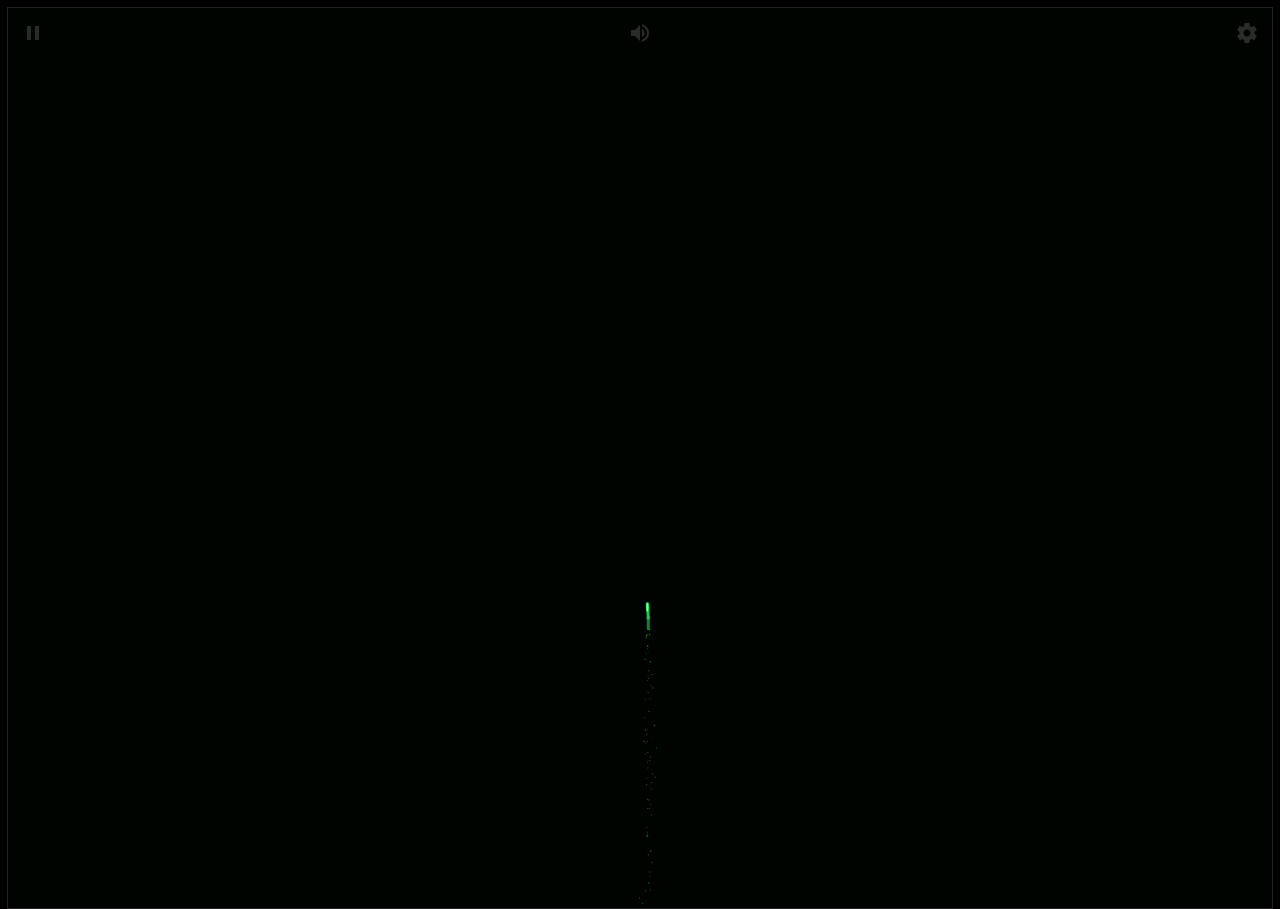
==== index.html @ aaf7ffbc "Add files via upload" ====
<!DOCTYPE html>
<html lang="en">
	<head>
		<meta charset="UTF-8" />
		<title>烟花模拟器</title>
		<meta name="viewport" content="width=device-width, initial-scale=1, user-scalable=no" />
		<meta name="mobile-web-app-capable" content="yes" />
		<meta name="apple-mobile-web-app-capable" content="yes" />
		<meta name="theme-color" content="#000000" />
		<link rel="shortcut icon" type="image/png" href="./images/favicon.png" />
		<link rel="icon" type="image/png" href="./images/favicon.png" />
		<link rel="apple-touch-icon-precomposed" href="./images/favicon.png" />
		<meta name="msapplication-TileColor" content="#000000" />
		<meta name="msapplication-TileImage" content="./images/favicon.png" />
		<link href="./fonts/css.css" rel="stylesheet" />
		<link rel="stylesheet" href="./css/style.css" />
	</head>
	<body>
		<!-- partial:index.partial.html -->
		<!-- SVG Spritesheet -->
		<div style="height: 0; width: 0; position: absolute; visibility: hidden">
			<svg xmlns="http://www.w3.org/2000/svg">
				<symbol id="icon-play" viewBox="0 0 24 24">
					<path d="M8 5v14l11-7z" />
				</symbol>
				<symbol id="icon-pause" viewBox="0 0 24 24">
					<path d="M6 19h4V5H6v14zm8-14v14h4V5h-4z" />
				</symbol>
				<symbol id="icon-close" viewBox="0 0 24 24">
					<path d="M19 6.41L17.59 5 12 10.59 6.41 5 5 6.41 10.59 12 5 17.59 6.41 19 12 13.41 17.59 19 19 17.59 13.41 12z" />
				</symbol>
				<symbol id="icon-settings" viewBox="0 0 24 24">
					<path d="M19.43 12.98c.04-.32.07-.64.07-.98s-.03-.66-.07-.98l2.11-1.65c.19-.15.24-.42.12-.64l-2-3.46c-.12-.22-.39-.3-.61-.22l-2.49 1c-.52-.4-1.08-.73-1.69-.98l-.38-2.65C14.46 2.18 14.25 2 14 2h-4c-.25 0-.46.18-.49.42l-.38 2.65c-.61.25-1.17.59-1.69.98l-2.49-1c-.23-.09-.49 0-.61.22l-2 3.46c-.13.22-.07.49.12.64l2.11 1.65c-.04.32-.07.65-.07.98s.03.66.07.98l-2.11 1.65c-.19.15-.24.42-.12.64l2 3.46c.12.22.39.3.61.22l2.49-1c.52.4 1.08.73 1.69.98l.38 2.65c.03.24.24.42.49.42h4c.25 0 .46-.18.49-.42l.38-2.65c.61-.25 1.17-.59 1.69-.98l2.49 1c.23.09.49 0 .61-.22l2-3.46c.12-.22.07-.49-.12-.64l-2.11-1.65zM12 15.5c-1.93 0-3.5-1.57-3.5-3.5s1.57-3.5 3.5-3.5 3.5 1.57 3.5 3.5-1.57 3.5-3.5 3.5z" />
				</symbol>
				<symbol id="icon-sound-on" viewBox="0 0 24 24">
					<path d="M3 9v6h4l5 5V4L7 9H3zm13.5 3c0-1.77-1.02-3.29-2.5-4.03v8.05c1.48-.73 2.5-2.25 2.5-4.02zM14 3.23v2.06c2.89.86 5 3.54 5 6.71s-2.11 5.85-5 6.71v2.06c4.01-.91 7-4.49 7-8.77s-2.99-7.86-7-8.77z" />
				</symbol>
				<symbol id="icon-sound-off" viewBox="0 0 24 24">
					<path d="M16.5 12c0-1.77-1.02-3.29-2.5-4.03v2.21l2.45 2.45c.03-.2.05-.41.05-.63zm2.5 0c0 .94-.2 1.82-.54 2.64l1.51 1.51C20.63 14.91 21 13.5 21 12c0-4.28-2.99-7.86-7-8.77v2.06c2.89.86 5 3.54 5 6.71zM4.27 3L3 4.27 7.73 9H3v6h4l5 5v-6.73l4.25 4.25c-.67.52-1.42.93-2.25 1.18v2.06c1.38-.31 2.63-.95 3.69-1.81L19.73 21 21 19.73l-9-9L4.27 3zM12 4L9.91 6.09 12 8.18V4z" />
				</symbol>
			</svg>
		</div>
		<!-- App -->
		<div class="container">
			<div class="loading-init">
				<div class="loading-init__header">加载中</div>
				<div class="loading-init__status">正在装配烟花</div>
			</div>
			<div class="stage-container remove">
				<div class="canvas-container">
					<canvas id="trails-canvas"> </canvas>
					<canvas id="main-canvas"> </canvas>
				</div>
				<div class="controls">
					<div class="btn pause-btn">
						<svg fill="white" width="24" height="24">
							<use href="#icon-pause" xlink:href="#icon-pause"></use>
						</svg>
					</div>
					<div class="btn sound-btn">
						<svg fill="white" width="24" height="24">
							<use href="#icon-sound-off" xlink:href="#icon-sound-off"></use>
						</svg>
					</div>
					<div class="btn settings-btn">
						<svg fill="white" width="24" height="24">
							<use href="#icon-settings" xlink:href="#icon-settings"></use>
						</svg>
					</div>
				</div>
				<div class="menu hide">
					<div class="menu__inner-wrap">
						<div class="btn btn--bright close-menu-btn">
							<svg fill="white" width="24" height="24">
								<use href="#icon-close" xlink:href="#icon-close"></use>
							</svg>
						</div>
						<div class="menu__header">设置</div>
						<div class="menu__subheader">若想了解更多信息 请点击任意标签</div>
						<form>
							<div class="form-option form-option--select">
								<label class="shell-type-label"> 烟花类型 </label>
								<select class="shell-type"></select>
							</div>
							<div class="form-option form-option--select">
								<label class="shell-size-label"> 烟花大小 </label>
								<select class="shell-size"></select>
							</div>
							<div class="form-option form-option--select">
								<label class="quality-ui-label"> 画质 </label>
								<select class="quality-ui"></select>
							</div>
							<div class="form-option form-option--select">
								<label class="sky-lighting-label"> 照亮天空 </label>
								<select class="sky-lighting"></select>
							</div>
							<div class="form-option form-option--select">
								<label class="scaleFactor-label"> 缩放 </label>
								<select class="scaleFactor"></select>
							</div>
							<div class="form-option form-option--checkbox">
								<label class="word-shell-label"> 文字烟花 </label>
								<input class="word-shell" type="checkbox" />
							</div>
							<div class="form-option form-option--checkbox">
								<label class="auto-launch-label"> 自动放烟花 </label>
								<input class="auto-launch" type="checkbox" />
							</div>
							<div class="form-option form-option--checkbox form-option--finale-mode">
								<label class="finale-mode-label"> 同时放更多的烟花 </label>
								<input class="finale-mode" type="checkbox" />
							</div>
							<div class="form-option form-option--checkbox">
								<label class="hide-controls-label"> 隐藏控制按钮 </label>
								<input class="hide-controls" type="checkbox" />
							</div>
							<div class="form-option form-option--checkbox form-option--fullscreen">
								<label class="fullscreen-label"> 全屏 </label>
								<input class="fullscreen" type="checkbox" />
							</div>
							<div class="form-option form-option--checkbox">
								<label class="long-exposure-label"> 保留烟花的火花 </label>
								<input class="long-exposure" type="checkbox" />
							</div>
						</form>
						<div class="credits">
							<p class="copyright">
								<script>
									var mydate = new Date();
									document.writeln("Copyright&nbsp;&copy;&nbsp;2021 - " + mydate.getFullYear() + '&nbsp;<a target="_blank" href="https://www.nianbroken.top/">碎念_Nian</a><br />All&nbsp;Rights&nbsp;Reserved');
								</script>
							</p>
						</div>
					</div>
				</div>
			</div>
			<div class="help-modal">
				<div class="help-modal__overlay"></div>
				<div class="help-modal__dialog">
					<div class="help-modal__header"></div>
					<div class="help-modal__body"></div>
					<button type="button" class="help-modal__close-btn">关闭</button>
				</div>
			</div>
		</div>

		<!-- partial -->
		<script src="./js/fscreen.js"></script>
		<script src="./js/Stage.js"></script>
		<script src="./js/MyMath.js"></script>
		<script src="./js/script.js"></script>
	</body>
</html>
---- fonts/css.css ----
/* cyrillic */
@font-face {
	font-family: "Russo One";
	font-style: normal;
	font-weight: 400;
	src: url(./Z9XUDmZRWg6M1LvRYsHOy8mJrrg.woff2) format("woff2");
	unicode-range: U+0301, U+0400-045F, U+0490-0491, U+04B0-04B1, U+2116;
}
/* latin-ext */
@font-face {
	font-family: "Russo One";
	font-style: normal;
	font-weight: 400;
	src: url(./Z9XUDmZRWg6M1LvRYsHOwcmJrrg.woff2) format("woff2");
	unicode-range: U+0100-024F, U+0259, U+1E00-1EFF, U+2020, U+20A0-20AB, U+20AD-20CF, U+2113, U+2C60-2C7F, U+A720-A7FF;
}
/* latin */
@font-face {
	font-family: "Russo One";
	font-style: normal;
	font-weight: 400;
	src: url(./Z9XUDmZRWg6M1LvRYsHOz8mJ.woff2) format("woff2");
	unicode-range: U+0000-00FF, U+0131, U+0152-0153, U+02BB-02BC, U+02C6, U+02DA, U+02DC, U+2000-206F, U+2074, U+20AC, U+2122, U+2191, U+2193, U+2212, U+2215, U+FEFF, U+FFFD;
}

@font-face {
	font-family: "华文琥珀";
	font-style: normal;
	font-weight: 400;
	src: url(./华文琥珀.ttf) format("truetype");
	unicode-range: U+0000-00FF, U+0131, U+0152-0153, U+02BB-02BC, U+02C6, U+02DA, U+02DC, U+2000-206F, U+2074, U+20AC, U+2122, U+2191, U+2193, U+2212, U+2215, U+FEFF, U+FFFD;
}
---- css/style.css ----
/*
此源码是基于 XgpNwb 的二次修改
Github：https://github.com/NianBroken/Firework_Simulator
Gitee：https://gitee.com/nianbroken/Firework_Simulator
*/

/* 自定义滚动条样式 */
::-webkit-scrollbar {
	/* 选择整体滚动条 */
	width: 0px; /* 设置滚动条的宽度 */
}

::-webkit-scrollbar-track {
	/* 选择滚动条背景 */
	background: #f1f1f1; /* 设置滚动条背景颜色 */
}

::-webkit-scrollbar-thumb {
	/* 选择滚动条手柄 */
	background: #888; /* 设置滚动条手柄的颜色 */
}

::-webkit-scrollbar-thumb:hover {
	/* 鼠标悬停时选择滚动条手柄 */
	background: #555; /* 设置鼠标悬停时滚动条手柄的颜色 */
}

* {
	position: relative;
	box-sizing: border-box;
}

html,
body {
	height: 100%;
}

html {
	background-color: #000;
}

body {
	overflow: hidden;
	color: rgba(255, 255, 255, 0.5);
	font-family: "Russo One", arial, sans-serif;
	line-height: 1.25;
	letter-spacing: 0.06em;
}

.hide {
	opacity: 0;
	visibility: hidden;
}

.remove {
	display: none !important;
}

.blur {
	filter: blur(12px);
}

.container {
	height: 100%;
	display: flex;
	justify-content: center;
	align-items: center;
}

.loading-init {
	width: 100%;
	align-self: center;
	text-align: center;
	text-transform: uppercase;
}
.loading-init__header {
	font-size: 2.2em;
}
.loading-init__status {
	margin-top: 1em;
	font-size: 0.8em;
	opacity: 0.75;
}

.stage-container {
	overflow: hidden;
	box-sizing: initial;
	border: 1px solid #222;
	margin: -1px;
}
@media (max-width: 840px) {
	.stage-container {
		border: none;
		margin: 0;
	}
}

.canvas-container {
	width: 100%;
	height: 100%;
	transition: filter 0.3s;
}
.canvas-container canvas {
	position: absolute;
	mix-blend-mode: lighten;
	transform: translateZ(0);
}

.controls {
	position: absolute;
	top: 0;
	width: 100%;
	padding-bottom: 50px;
	display: flex;
	justify-content: space-between;
	transition: opacity 0.3s, visibility 0.3s;
}
@media (min-width: 840px) {
	.controls {
		visibility: visible;
	}
	.controls.hide:hover {
		opacity: 1;
	}
}

.menu {
	position: absolute;
	top: 0;
	bottom: 0;
	left: 0;
	right: 0;
	background-color: rgba(0, 0, 0, 0.42);
	transition: opacity 0.3s, visibility 0.3s;
}
.menu__inner-wrap {
	display: flex;
	flex-direction: column;
	justify-content: center;
	align-items: center;
	position: absolute;
	top: 0;
	bottom: 0;
	left: 0;
	right: 0;
	transition: opacity 0.3s;
}
.menu__header {
	margin-top: 5px;
	margin-bottom: 8px;
	font-size: 2em;
	text-transform: uppercase;
}
.menu__subheader {
	margin-bottom: 5px;
	font-size: 0.86em;
	opacity: 0.8;
}
.menu form {
	width: 100%;
	max-width: 400px;
	padding: 0 10px;
	margin-right: 80px;
	overflow: auto;
	-webkit-overflow-scrolling: touch;
}
.menu .form-option {
	display: flex;
	align-items: center;
	margin: 16px 0;
	transition: opacity 0.3s;
}
.menu .form-option label {
	display: block;
	width: 50%;
	padding-right: 12px;
	text-align: right;
	text-transform: uppercase;
	-webkit-user-select: none;
	-moz-user-select: none;
	-ms-user-select: none;
	user-select: none;
}
.menu .form-option--select select {
	display: block;
	width: 50%;
	height: 30px;
	font-size: 1rem;
	font-family: "Russo One", arial, sans-serif;
	color: rgba(255, 255, 255, 0.5);
	letter-spacing: 0.06em;
	background-color: transparent;
	border: 1px solid rgba(255, 255, 255, 0.5);
}
.menu .form-option--select select option {
	background-color: black;
}
.menu .form-option--checkbox input {
	display: block;
	width: 26px;
	height: 26px;
	margin: 0;
	opacity: 0.5;
}
@media (max-width: 840px) {
	.menu .form-option select,
	.menu .form-option input {
		outline: none;
	}
}

.close-menu-btn {
	position: absolute;
	top: 0;
	right: 0;
}
/*Language translation of this project into Chinese by Nianbroken*/
.btn {
	opacity: 0.16;
	width: 50px;
	height: 50px;
	display: flex;
	-webkit-user-select: none;
	-moz-user-select: none;
	-ms-user-select: none;
	user-select: none;
	cursor: default;
	transition: opacity 0.3s;
}
.btn--bright {
	opacity: 0.5;
}
@media (min-width: 840px) {
	.btn:hover {
		opacity: 0.32;
	}
	.btn--bright:hover {
		opacity: 0.75;
	}
}
.btn svg {
	display: block;
	margin: auto;
}

.credits {
	margin-top: auto;
	margin-bottom: 10px;
	padding-top: 6px;
	font-size: 0.8em;
	opacity: 0.75;
	text-align: center;
}
.credits a {
	color: rgba(255, 255, 255, 0.5);
	text-decoration: none;
}
.credits a:hover,
.credits a:active {
	color: rgba(255, 255, 255, 0.75);
	text-decoration: underline;
}

.help-modal {
	display: flex;
	justify-content: center;
	align-items: center;
	position: fixed;
	top: 0;
	bottom: 0;
	left: 0;
	right: 0;
	visibility: hidden;
	transition-property: visibility;
	transition-duration: 0.25s;
}
.help-modal__overlay {
	position: absolute;
	top: 0;
	bottom: 0;
	left: 0;
	right: 0;
	opacity: 0;
	transition-property: opacity;
	transition-timing-function: ease-in;
	transition-duration: 0.25s;
}
/*Language translation of this project into Chinese by Nianbroken*/
.help-modal__dialog {
	display: flex;
	flex-direction: column;
	align-items: center;
	max-width: 400px;
	max-height: calc(100vh - 100px);
	margin: 10px;
	padding: 20px;
	border-radius: 0.3em;
	background-color: rgba(0, 0, 0, 0.4);
	opacity: 0;
	transform: scale(0.9, 0.9);
	transition-property: opacity, transform;
	transition-timing-function: ease-in;
	transition-duration: 0.25s;
}
@media (min-width: 840px) {
	.help-modal__dialog {
		font-size: 1.25rem;
		max-width: 500px;
	}
}
.help-modal__header {
	font-size: 1.75em;
	text-transform: uppercase;
	text-align: center;
}
.help-modal__body {
	overflow-y: auto;
	-webkit-overflow-scrolling: touch;
	margin: 1em 0;
	padding: 1em 0;
	border-top: 1px solid rgba(255, 255, 255, 0.25);
	border-bottom: 1px solid rgba(255, 255, 255, 0.25);
	line-height: 1.5;
	color: rgba(255, 255, 255, 0.75);
}
.help-modal__close-btn {
	flex-shrink: 0;
	outline: none;
	border: none;
	border-radius: 2px;
	padding: 0.25em 0.75em;
	margin-top: 0.36em;
	font-family: "Russo One", arial, sans-serif;
	font-size: 1em;
	color: rgba(255, 255, 255, 0.5);
	text-transform: uppercase;
	letter-spacing: 0.06em;
	background-color: rgba(255, 255, 255, 0.25);
	transition: color 0.3s, background-color 0.3s;
}
.help-modal__close-btn:hover,
.help-modal__close-btn:active,
.help-modal__close-btn:focus {
	color: #fff;
	background-color: #09f;
}
.help-modal.active {
	visibility: visible;
	transition-duration: 0.4s;
}
.help-modal.active .help-modal__overlay {
	opacity: 1;
	transition-timing-function: ease-out;
	transition-duration: 0.4s;
}
.help-modal.active .help-modal__dialog {
	opacity: 1;
	transform: scale(1, 1);
	transition-timing-function: ease-out;
	transition-duration: 0.4s;
}
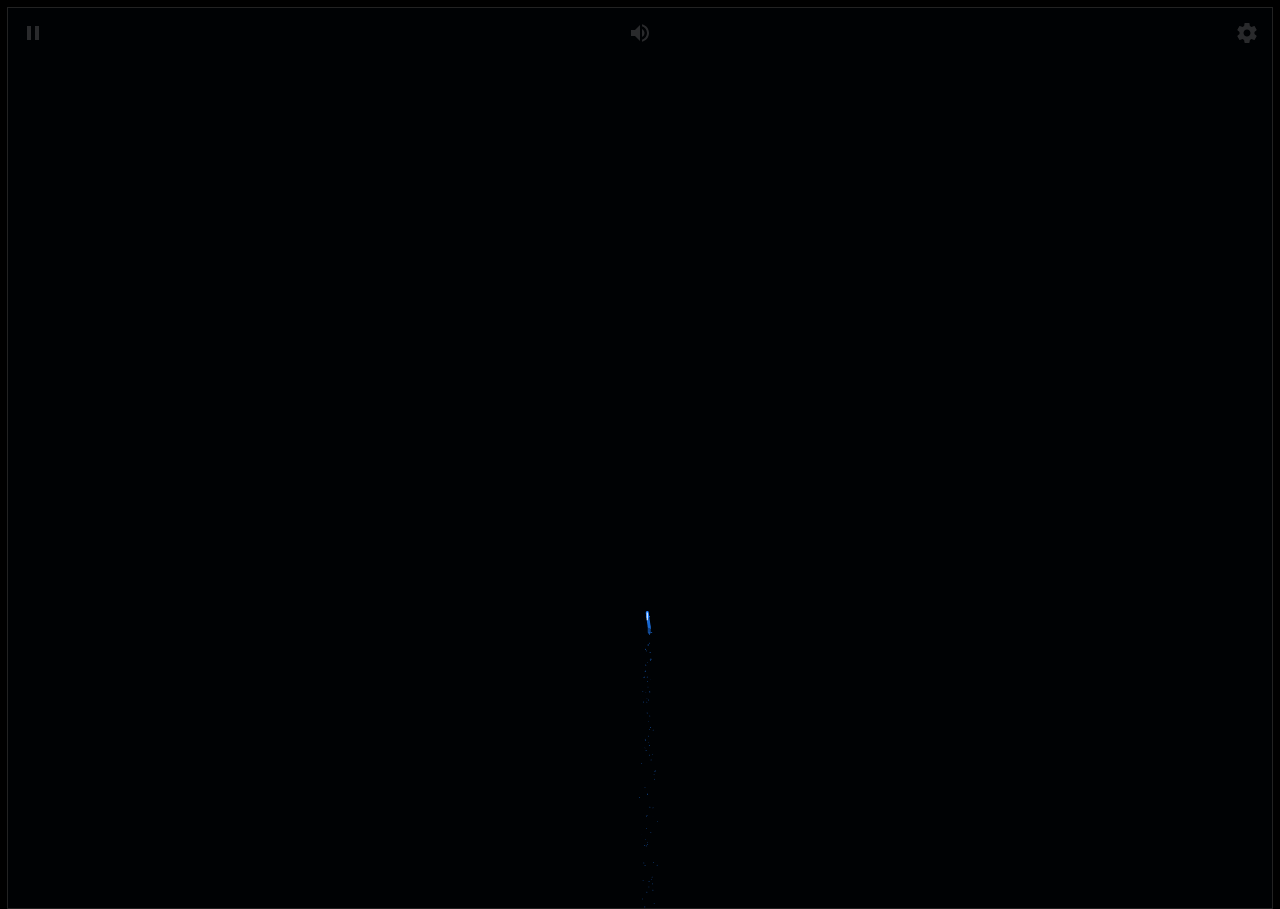
==== commit ab845a8b: "Add files via upload" ====
--- a/index.html
+++ b/index.html
@@ -2,7 +2,7 @@
 <html lang="en">
 	<head>
 		<meta charset="UTF-8" />
-		<title>烟花模拟器</title>
+		<title>STAUFF30周年庆典幸运大抽奖</title>
 		<meta name="viewport" content="width=device-width, initial-scale=1, user-scalable=no" />
 		<meta name="mobile-web-app-capable" content="yes" />
 		<meta name="apple-mobile-web-app-capable" content="yes" />
@@ -149,6 +149,19 @@
 		<script src="./js/Stage.js"></script>
 		<script src="./js/MyMath.js"></script>
 		<script src="./js/script.js"></script>
+		<script>
+			// 添加双击和键盘事件进入抽奖页面
+			document.addEventListener('dblclick', function() {
+				window.location.href = 'lottery.html';
+			});
+
+			// 添加空格和回车键跳转
+			document.addEventListener('keydown', function(event) {
+				if (event.code === 'Space' || event.code === 'Enter') {
+					window.location.href = 'lottery.html';
+				}
+			});
+		</script>
 	</body>
 </html>
 
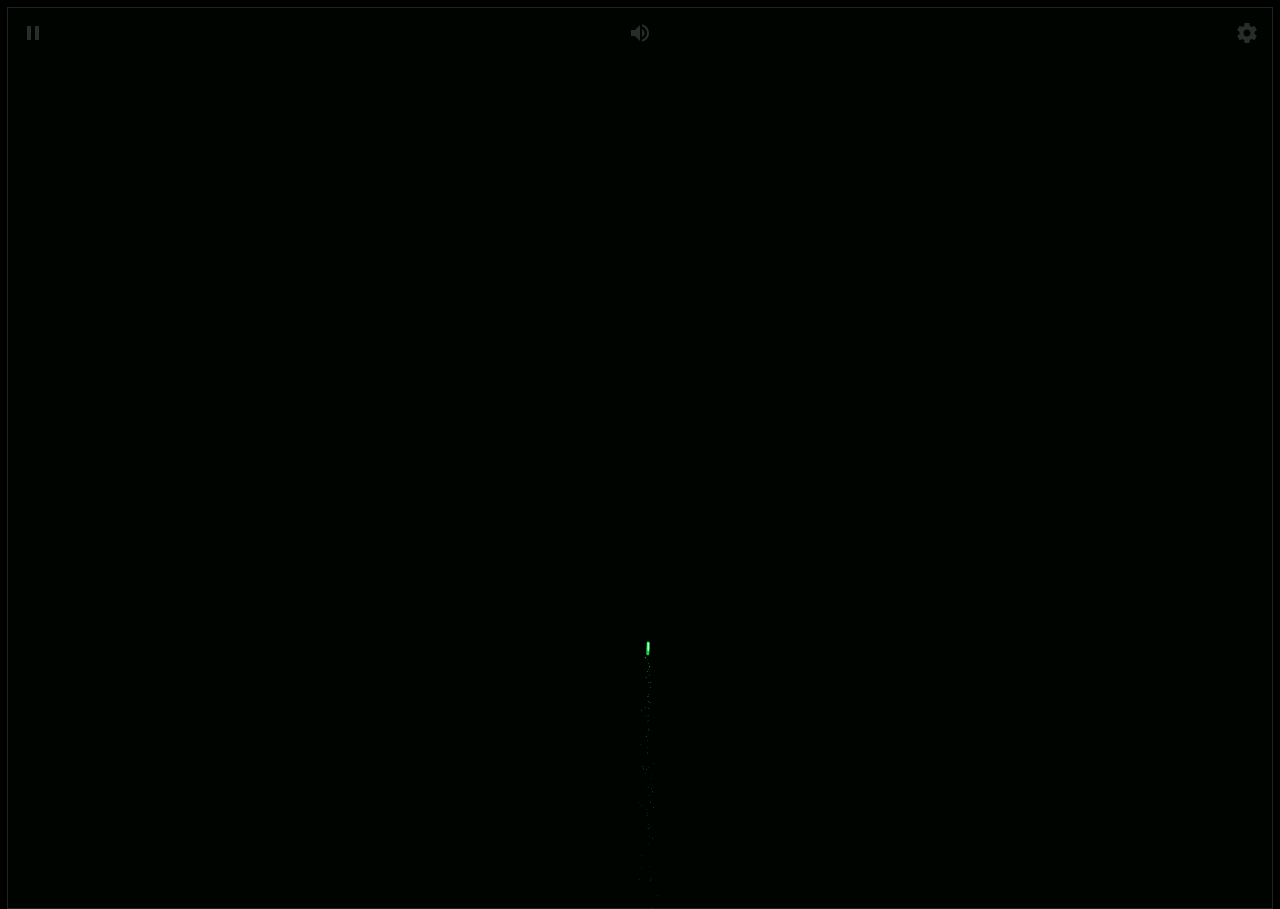
==== commit 145b085e: "Add files via upload" ====
--- a/index.html
+++ b/index.html
@@ -2,7 +2,7 @@
 <html lang="en">
 	<head>
 		<meta charset="UTF-8" />
-		<title>STAUFF30周年庆典幸运大抽奖</title>
+		<title>烟花模拟器</title>
 		<meta name="viewport" content="width=device-width, initial-scale=1, user-scalable=no" />
 		<meta name="mobile-web-app-capable" content="yes" />
 		<meta name="apple-mobile-web-app-capable" content="yes" />
